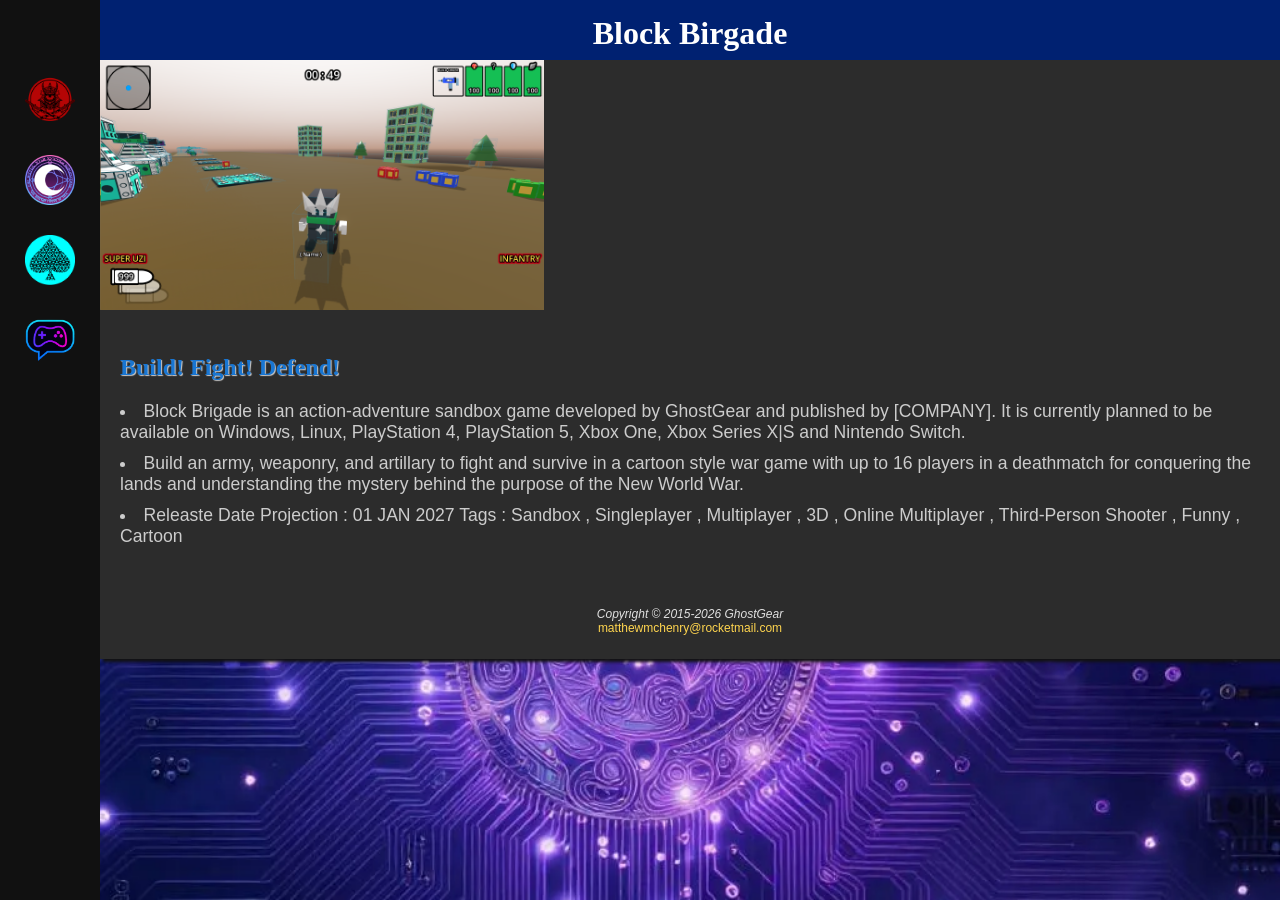
==== block-brigade.html @ ef401787 "Add files via upload GhostGear first webpage on the launch of our videogame company" ====
<!DOCTYPE html>
<html lang="en">
<head>
    <title>Ghost Gear | Block Birgade</title>
    <meta charset="utf-8">
    <meta name="viewport" content="width=device-width, initial-scale=1.0"> 
    <link rel="stylesheet" href="solicia.css">
</head>

<body>

<nav class="sidenav">
    <a href="index.html">
        <img src="index.png" alt="Home" class="nav-icon">
        <span class="nav-text">Home</span>
    </a>
    <a href="games.html">
        <img src="loader.png" alt="Games" class="nav-icon">
        <span class="nav-text">Games</span>
    </a>
    <a href="books.html">
        <img src="book.png" alt="Books" class="nav-icon">
        <span class="nav-text">Books</span>
    </a>
    <a href="contact.html">
        <img src="contact.png" alt="Contact" class="nav-icon">
        <span class="nav-text">Contact</span>
    </a>
</nav>

<div id="wrapper">
    <header>
        <h1>Block Birgade</h1>
    </header>
<img src="blockbirgade.png" height="250">
    <main>
        <h2>Build! Fight! Defend!</h2>

        <p>
            <li>Block Brigade is an action-adventure sandbox game developed by GhostGear and published by [COMPANY]. It is currently planned to be available on Windows, Linux, PlayStation 4, PlayStation 5, Xbox One, Xbox Series X|S and Nintendo Switch.</li>
            <li>Build an army, weaponry, and artillary to fight and survive in a cartoon style war game with up to 16 players in a deathmatch for conquering the lands and understanding the mystery behind the purpose of the New World War. </li>
            <li>Releaste Date Projection : 01 JAN 2027
Tags : Sandbox , Singleplayer , Multiplayer , 3D , Online Multiplayer , Third-Person Shooter , Funny , Cartoon</li>
        </p>
    </main>

    <footer>
        Copyright &copy; 2015-2026 GhostGear
        <br>
        <cite>
            <a href="mailto:matthewmchenry@rocketmail.com">matthewmchenry@rocketmail.com</a>
        </cite>
    </footer>
</div>

<script>
// Function for your loading screen
function enterSite() {
    const loader = document.getElementById("loader");
    if(loader) loader.classList.add("loader-hidden");
}

</script>
</body>
</html>
---- solicia.css ----
* {
    box-sizing: border-box;
}

/* LOADER SECTION*/
#loader {
    position: fixed;
    top: 0;
    left: 0;
    width: 100%;
    height: 100%;
    background-color: #000000;
    display: flex;
    flex-direction: column;
    justify-content: center;
    align-items: center;
    z-index: 9999; 
    cursor: pointer;
    transition: opacity 1s ease-in-out;
}

.pulsing-logo {
    width: 150px;
    height: auto;
    margin-bottom: 20px;
    animation: pulse-glow 2s ease-in-out infinite;
}

.enter-text {
    color: #FFFFFF;
    font-family: Georgia, serif;
    letter-spacing: 5px;
    margin-top: 30px;
    text-shadow: 0 0 10px #1976D2;
    animation: blinker 2s linear infinite;
}

@keyframes pulse-glow {
    0% { opacity: 0.4; filter: drop-shadow(0 0 5px #1976D2); transform: scale(0.95); }
    50% { opacity: 1; filter: drop-shadow(0 0 20px #1976D2); transform: scale(1); }
    100% { opacity: 0.4; filter: drop-shadow(0 0 5px #1976D2); transform: scale(0.95); }
}

.loader-hidden {
    opacity: 0;
    visibility: hidden;
    pointer-events: none;
}

/* Navigation Bar */
#wrapper {
    margin-left: 100px; 
    max-width: 1200px; 
    width: calc(100% - 100px); 
    background-color: #2C2C2C; 
    box-shadow: 3px 3px 3px #111111;
    transition: margin-left 0.3s ease, width 0.3s ease;
    color: #E0E0E0;
}


.sidenav:hover ~ #wrapper,
.sidenav:hover ~ .full-page-image {
    margin-left: 280px;
    width: calc(100% - 280px);
}

.sidenav {
  height: 100%;
  width: 100px;
  position: fixed;
  z-index: 1000; 
  top: 0;
  left: 0;
  background-color: #111; 
  transition: width 0.3s ease;
  padding-top: 60px;
  overflow-x: hidden; 
  white-space: nowrap;
}

.sidenav:hover {
  width: 280px; 
}

.nav-icon {
  width: 50px;
  height: 50px;
  object-fit: contain;
  transition: transform 0.3s ease, filter 0.3s ease;
}

.nav-text {
  opacity: 0;
  visibility: hidden;
  margin-left: 20px;
  color: #9400D3;
  font-family: Georgia, serif;
  transition: opacity 0.3s ease;
}

.sidenav a {
  display: flex;
  align-items: center;
  padding: 15px 10px 15px 25px;
  text-decoration: none;
  transition: background-color 0.3s ease; 
}


.sidenav a:hover {
  background-color: rgba(138, 43, 226, 0.15);
}

.sidenav:hover .nav-text {
  opacity: 1;
  visibility: visible;
}

.sidenav a:hover .nav-text {
  color: #8A2BE2;
}

.sidenav a:hover .nav-icon {
  filter: drop-shadow(0 0 10px #8A2BE2);
  transform: scale(1.1);
}


/* --- BODY & LAYOUT --- */
body {
    background-color: black;
    background-image: url('backgroundwireglow.png');
    background-repeat: no-repeat;
    background-size: cover;
    background-attachment: fixed;
    font-family: Arial, Helvetica, sans-serif;
    margin: 0;
    padding: 0;
}


.full-page-image {
    margin-left: 100px;
    width: calc(100% - 100px); 
    height: auto;
    display: block;
    transition: margin-left 0.3s ease, width 0.3s ease;
}

header {
    background-color: #002171;
    color: #FFFFFF;
    height: 60px;
    text-align: center;
    padding-top: 15px;
}

h1 {
    font-family: Georgia, serif;
    margin-top: 0;
}

main {
    padding: 20px;
    display: block;
    color: #CCCCCC;
}

h2 {
    color: #1976D2;
    font-family: Georgia, serif;
    text-shadow: 1px 1px 1px #CCCCCC;
}

main ul {
    list-style-type: none; /* Removes default dots for a cleaner look */
    padding-left: 0;
}

main li {
    margin-bottom: 10px;
    font-size: 1.1em;
    color: #CCCCCC; /* Dull grey to match your night view */
}

main li {
    margin-bottom: 10px;
    font-size: 1.1em;
    color: #CCCCCC; /* Dull grey to match your night view */
}

main ul li a {
    color: #FFD54F;           /* Soft Gold: high contrast on dull grey */
    font-weight: bold;
    text-decoration: none;
    border-bottom: 1px dashed #FFD54F; /* Subtle underline for "clickability" */
    transition: all 0.3s ease;
}

/* Hover state to match your Violet/Night view theme */
main ul li a:hover {
    color: #BF00FF;           /* Electric Violet */
    border-bottom: 1px solid #BF00FF;
    text-shadow: 0 0 8px rgba(191, 0, 255, 0.4); /* Slight magical glow */
}

/* Optional: Style the "email:" label prefix */
main ul li {
    color: #CCCCCC;           /* Dull grey for labels */
    margin-bottom: 8px;       /* Adds breathing room between lines */
}

footer {
    font-size: 75%;
    font-style: italic;
    text-align: center;
    padding: 2em;
}

footer cite a {
    color: #FFD54F; /* Soft Gold - looks great on dark grey */
    text-decoration: none;
    font-style: normal; /* Removes the default italics from <cite> if you want */
    transition: color 0.3s ease;
}

footer cite a:hover {
    color: #8A2BE2; /* Violet */
    text-shadow: 0 0 8px rgba(138, 43, 226, 0.5); /* Subtle glow */
    text-decoration: underline;
}

/* --- MOBILE RESPONSIVENESS --- */
@media screen and (max-width: 600px) {
    .sidenav {
        width: 0;
        visibility: hidden;
    }
    
    #wrapper, .full-page-image {
        margin-left: 0;
        width: 100%;
    }


    .sidenav:hover ~ #wrapper,
    .sidenav:hover ~ .full-page-image {
        margin-left: 0;
        width: 100%;
    }

    .nav-icon {
        width: 30px;
        height: 30px;
    }
}


/* Table Style */
table {
    width: 100%;
    border-collapse: collapse;
    margin-top: 20px;
    background-color: #333333;
    border: 2px solid #002171;
    /* This ensures the table defaults to your main body font */
    font-family: Arial, Helvetica, sans-serif;
}

th, td {
    padding: 12px;
    text-align: left;
    border: 1px solid #555555;
    color: #CCCCCC; 
}

th {
    background-color: #002171;
    color: white;
    border-bottom: 2px solid #1976D2;
    /* Matching your H1 and H2 font */
    font-family: Georgia, "Times New Roman", serif;
    font-size: 1.1em;
}

td {
    /* Explicitly matching the main body font and color */
    font-family: Arial, Helvetica, sans-serif;
    color: #CCCCCC;
}

/* Ensuring links in the table inherit the same font but keep your link color */
table td a {
    font-family: Arial, Helvetica, sans-serif;
    color: #FFD54F;
    font-weight: bold;
    text-decoration: none;
}

table td a:hover {
    color: #8A2BE2;
    text-decoration: underline;
}

tr:hover td {
    background-color: rgba(138, 43, 226, 0.1);
    border-top: 1px solid #8A2BE2;
    border-bottom: 1px solid #8A2BE2;
}

.table-img {
    width: 100px;
    height: auto;
    border-radius: 4px;
    border: 1px solid #444;
    display: block;
    margin: 0 auto; 
}

/* Contact */
.contact-img {
    width: 60px;
    height: auto;
    border-radius: 50%;
    display: block;
    margin-bottom: 15px;
    filter: drop-shadow(0 0 5px rgba(138, 43, 226, 0.4));
    border: 1px solid #444;
}

#bg-audio {
  display: none;
}

.large-remiclean {
    display: block;
    width: 100%;      /* This makes it fill the entire width of the box */
    max-width: 1000px; /* Limits it so it doesn't get TOO huge on giant screens */
    height: auto;      /* Keeps the proportions perfect */
    margin: 20px auto; /* Centers it and adds space above/below */
    border-radius: 8px; /* Optional: adds a nice soft corner to match your theme */
}
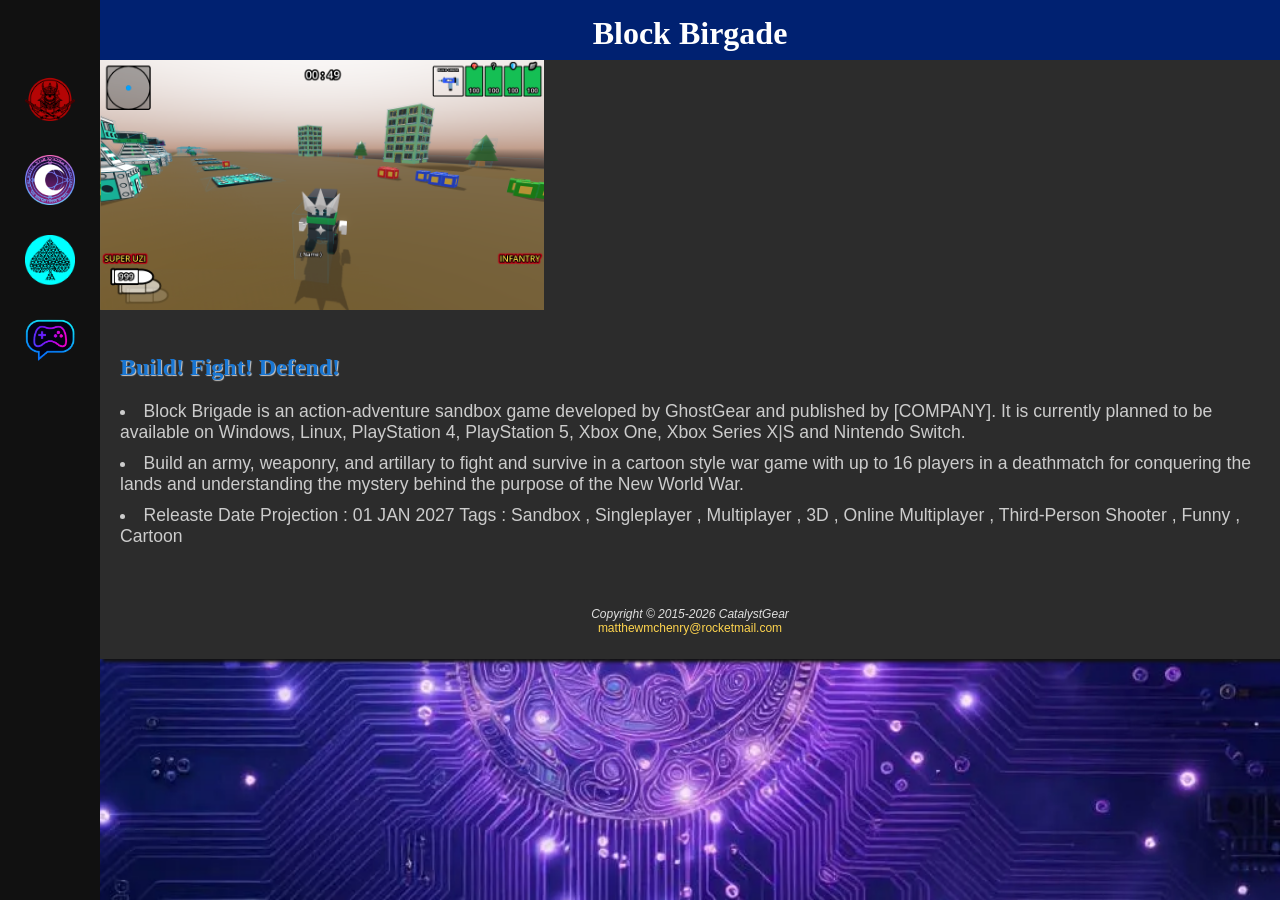
==== commit a1f99ced: "Update title and copyright in block-brigade.html" ====
--- a/block-brigade.html
+++ b/block-brigade.html
@@ -1,7 +1,7 @@
 <!DOCTYPE html>
 <html lang="en">
 <head>
-    <title>Ghost Gear | Block Birgade</title>
+    <title>Catalyst Gear | Block Birgade</title>
     <meta charset="utf-8">
     <meta name="viewport" content="width=device-width, initial-scale=1.0"> 
     <link rel="stylesheet" href="solicia.css">
@@ -45,7 +45,7 @@
     </main>
 
     <footer>
-        Copyright &copy; 2015-2026 GhostGear
+        Copyright &copy; 2015-2026 CatalystGear
         <br>
         <cite>
             <a href="mailto:matthewmchenry@rocketmail.com">matthewmchenry@rocketmail.com</a>
@@ -62,4 +62,4 @@
 
 </script>
 </body>
-</html>+</html>
